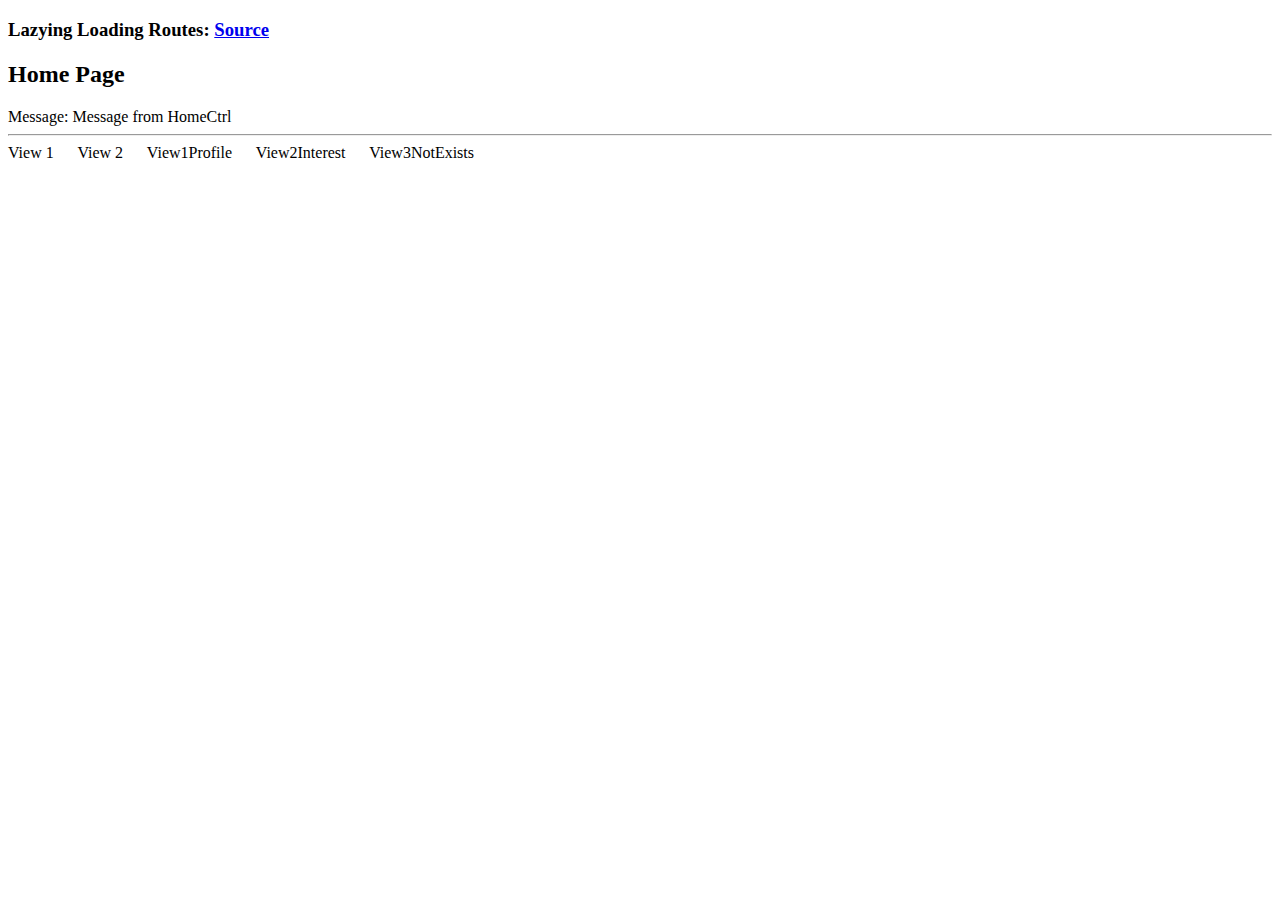
==== index.html @ 235a8e04 "Inclusão de arquivos pré-existentes" ====
<!-- 
ver este artigo:
http://blog.getelementsbyidea.com/load-a-module-on-demand-with-angularjs/
-->

<!DOCTYPE html>
<html ng-app="lazyapp">

    <head>
        <title>Lazying Loading Routes</title>
        <link rel="stylesheet" href="style.css">
    </head>

    <body>
        <h3>Lazying Loading Routes: <a href="https://gist.github.com/marcoslin/b59cfa9a9a44bde04f9f" target="_blank">Source</a></h3>
                
        <div ui-view></div>

        <script src="/lib/angular.min.js" type="text/javascript"></script>
        <script src="/lib/angular-ui-router.min.js" type="text/javascript"></script>
        <script src="/lib/ocLazyLoad.min.js" type="text/javascript"></script>
        
        <script src="app.js" type="text/javascript"></script>
        <script src="/home/home.js" type="text/javascript"></script>
    </body>

</html>
---- style.css ----
h4 {
    color: blue;
}

a {
    padding-right: 20px;
}

/*
a.ui_route {
    color: red;
    cursor: pointer;
    text-decoration: underline;
}

a.ui_route:hover {
    color: firebrick;
    text-decoration: none;
}
*/
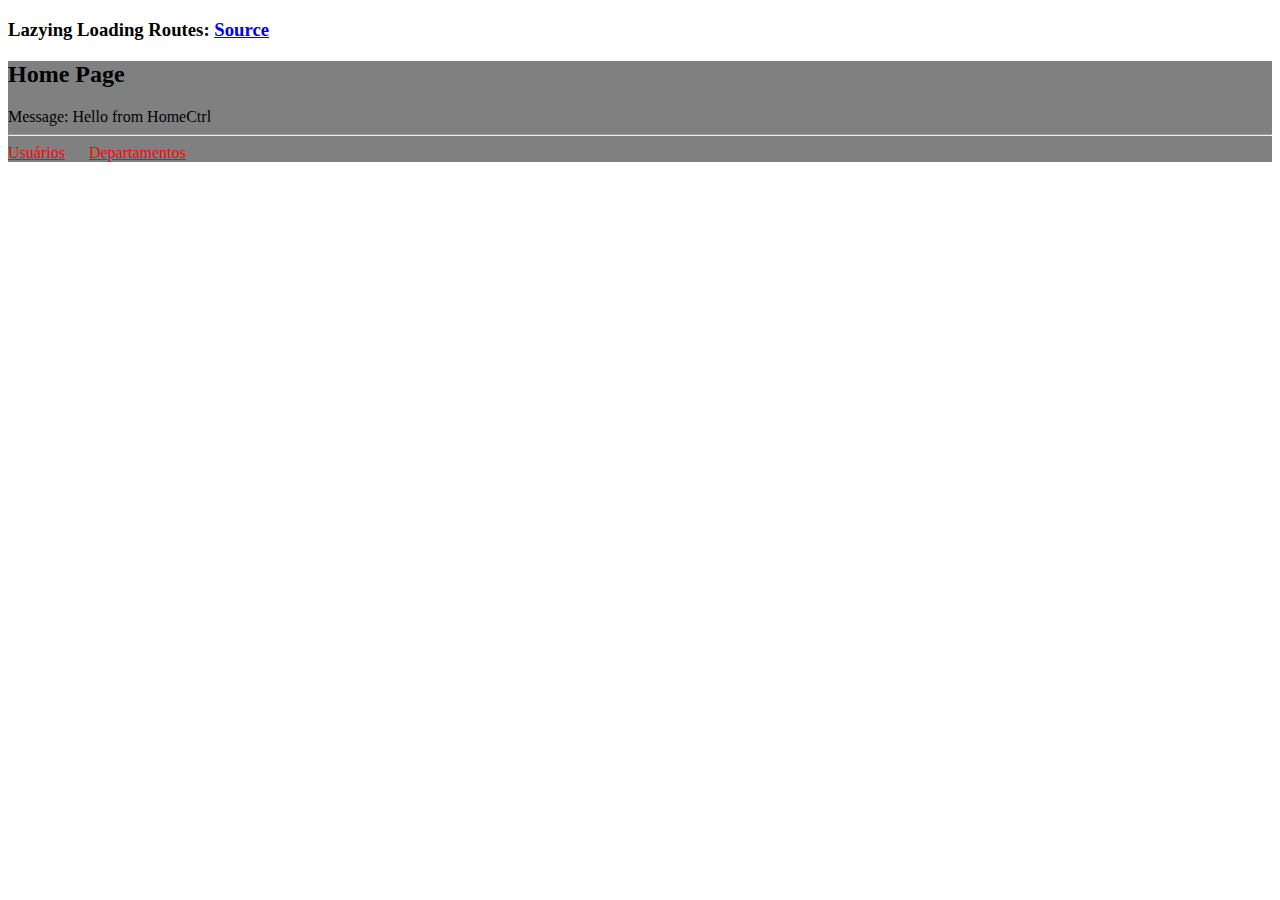
==== commit 50c9e71b: "Ajustes finais antes de colocar no projeto web" ====
--- a/index.html
+++ b/index.html
@@ -7,21 +7,21 @@
 <html ng-app="lazyapp">
 
     <head>
-        <title>Lazying Loading Routes</title>
-        <link rel="stylesheet" href="style.css">
+        <title>Lazy Loading Routes</title>
+        <link rel="stylesheet" href="assets/style.css">
     </head>
 
     <body>
         <h3>Lazying Loading Routes: <a href="https://gist.github.com/marcoslin/b59cfa9a9a44bde04f9f" target="_blank">Source</a></h3>
                 
-        <div ui-view></div>
+        <div style="background-color: gray;" ui-view></div>
 
-        <script src="/lib/angular.min.js" type="text/javascript"></script>
-        <script src="/lib/angular-ui-router.min.js" type="text/javascript"></script>
-        <script src="/lib/ocLazyLoad.min.js" type="text/javascript"></script>
+        <script src="assets/lib/angular.min.js" type="text/javascript"></script>
+        <script src="assets/lib/angular-ui-router.min.js" type="text/javascript"></script>
+        <script src="assets/lib/ocLazyLoad.min.js" type="text/javascript"></script>
         
-        <script src="app.js" type="text/javascript"></script>
-        <script src="/home/home.js" type="text/javascript"></script>
+        <script src="app/app.js" type="text/javascript"></script>
+        <script src="app/components/home/home.js" type="text/javascript"></script>
     </body>
 
 </html>--- a/assets/style.css
+++ b/assets/style.css
@@ -0,0 +1,18 @@
+h4 {
+    color: blue;
+}
+
+a {
+    padding-right: 20px;
+}
+
+a.ui_route {
+    color: red;
+    cursor: pointer;
+    text-decoration: underline;
+}
+
+a.ui_route:hover {
+    color: firebrick;
+    text-decoration: none;
+}